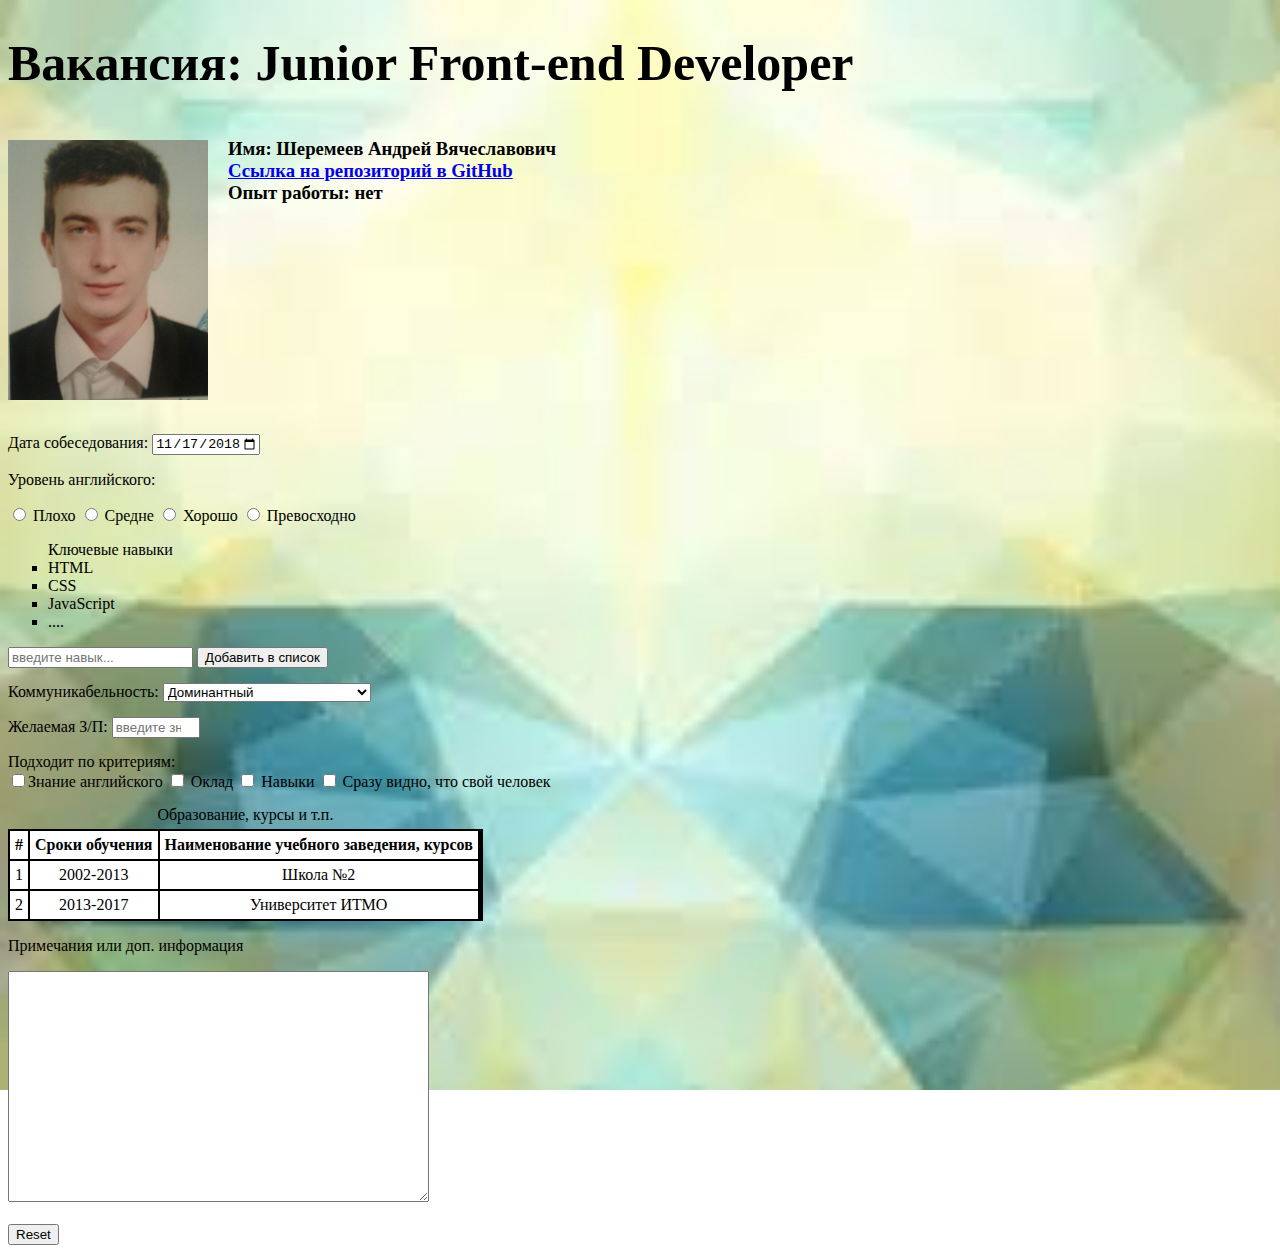
==== example.html @ d4a4b468 "Initial commit" ====
<!DOCTYPE html> 
<html>
<head>
    <title> Вакансия Junior Frot-end Developer</title> 
    <meta charset="utf-8">
    <link rel="stylesheet" href="style .css">
</head>
<body>
    <header>
        
            <h1>Вакансия: Junior Front-end Developer</h1>
            <div  >
                   
        
                <div class="info">
                    <img src="Photo.jpg"></div> 
                <h3><span>Имя: Шеремеев Андрей Вячеславович</span> <br>
                    <a href="https://github.com/Andrew-Sher/LevelUpJunFe.git">Ссылка на репозиторий в GitHub</a><br>
                <span>Опыт работы: нет</span></h3>
            
            </div>
    </header>
    <div class="skills">
    <div>
            <form action="..."><label for="intDate">Дата собеседования:</label> 
                <input type="date" id="intDate" name="interviewDate" value="2018-11-17" min="2018-11-17" max="2025-01-01">
                <!-- <img src="date.png" class="date"> -->
            </form>
            
        
    </div>
    <form action="...">
        <p>Уровень английского:</p>
        <input type="radio" name="levelEng" value="bad"> Плохо 
        <input type="radio" name="levelEng" value="middle"> Средне
        <input type="radio" name="levelEng" value="good"> Хорошо 
        <input type="radio" name="levelEng" value="perfect"> Превосходно
    </form>
    <div>
        <ul type="square">Ключевые навыки
            <li>HTML</li>
            <li>CSS</li>
            <li>JavaScript</li>
            <li>....</lli>

        </ul>
    </div>
    <div>
        <form action="...">
            <input type="text" name="skill" placeholder="введите навык..." > 
            <input type="submit" value="Добавить в список">
        </form>
    </div>
    <div>
        <form action="...">
            Коммуникабельность: <select>
                <option>Доминантный</option>
                <option>Мобильный</option>
                <option>Ригидный</option>
                <option> Интровертный</option>
                <option>Не пришел на собеседование</option>
            </select>
        </form>
    </div>
    <div>
        <form action="...">
            Желаемая З/П: <input type="number" name="cash" min="0" max="150000" placeholder="введите значение...">
        </form>
    </div>
    <div>
        <form action="...">
            Подходит по критериям:<br>
            <input type="checkbox" name="engLvl" value="eng" >Знание английского
            <input type="checkbox" name="zp" value="money"> Оклад
            <input type="checkbox" name="hands" value="skills"> Навыки
            <input type="checkbox" name="ourPerson" value="goodBoy"> Сразу видно, что свой человек
        </form>
    </div>
    
        <table>
            <caption>Образование, курсы и т.п.</caption>
            <thead>
                <th>#</th>
                <th>Сроки обучения </th>
                <th>Наименование учебного заведения, курсов</th>
            </thead>
            <tbody>
                <tr>
                    <td>1</td>
                    <td>2002-2013</td>
                    <td>Школа №2</td>
                </tr>
                <tr>
                    <td>2</td>
                    <td>2013-2017</td>
                    <td>Университет ИТМО</td>
                </tr>
            </tbody>
        </table>
        <form>
           
            <p>Примечания или доп. информация</p>
            <textarea rows="15" cols="50"></textarea><br>
            <br>
            <input type="reset">
        </form>
</div>
</body>
</htm<l>
---- style .css ----
html {
    background-color: grey;
    background: url(images.jpg)
    no-repeat center center fixed; 
  -webkit-background-size: cover;
  -moz-background-size: cover;
  -o-background-size: cover;
  background-size: cover;

}
img {
    width: 200px;

}
div {

    margin-top: 15px;
}
table{
    border-collapse: collapse;
    margin-top: 15px;
    background-color: white;
}
caption {
    padding-bottom: 5px;
}
th {
    border: 2px solid black;
    padding: 5px;
}
tr {
    text-align: center;
    border-right: 5px solid black
    
    
}
td { 
    padding: 5px;
    border: 2px solid black;
}
h1 {

    font-family: Marker Felt, fantasy;
    font-size: 50px;
}
h3 {
    padding-left: 220px;
    padding-top: 13px;
}
.info{
    float: left;
}
.skills {
    margin-top: 230px;
}
span{
    font-family: Comic Sans MS, Comic Sans, cursive
}
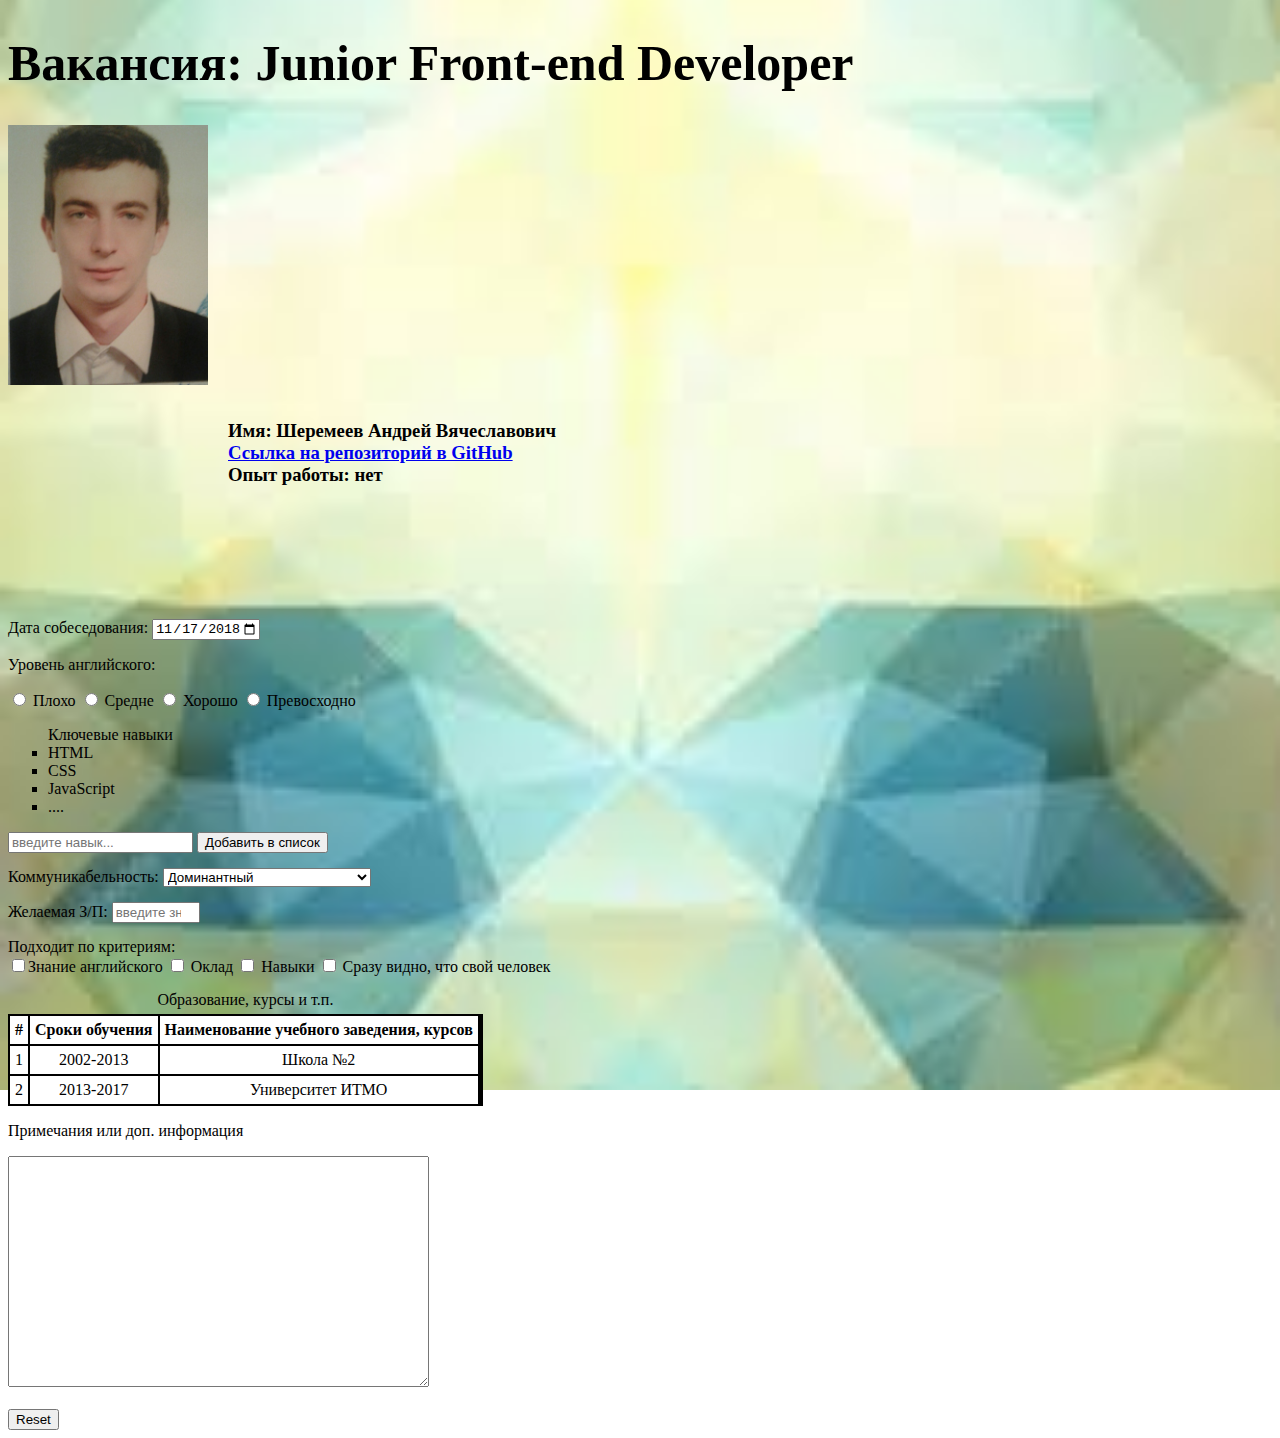
==== commit 56d336ec: "Work on the bugs" ====
--- a/example.html
+++ b/example.html
@@ -6,53 +6,46 @@
     <link rel="stylesheet" href="style .css">
 </head>
 <body>
-    <header>
-        
+    <header>   
             <h1>Вакансия: Junior Front-end Developer</h1>
             <div  >
-                   
-        
-                <div class="info">
+                <div class="photo">
                     <img src="Photo.jpg"></div> 
-                <h3><span>Имя: Шеремеев Андрей Вячеславович</span> <br>
+                <h3 class="info"><span>Имя: Шеремеев Андрей Вячеславович</span> <br>
                     <a href="https://github.com/Andrew-Sher/LevelUpJunFe.git">Ссылка на репозиторий в GitHub</a><br>
-                <span>Опыт работы: нет</span></h3>
-            
+                <span>Опыт работы: нет</span></h3>           
             </div>
     </header>
     <div class="skills">
+        <form action="...">
     <div>
-            <form action="..."><label for="intDate">Дата собеседования:</label> 
+            <label for="intDate">Дата собеседования:</label> 
                 <input type="date" id="intDate" name="interviewDate" value="2018-11-17" min="2018-11-17" max="2025-01-01">
-                <!-- <img src="date.png" class="date"> -->
-            </form>
-            
-        
+                 
     </div>
-    <form action="...">
+ 
         <p>Уровень английского:</p>
-        <input type="radio" name="levelEng" value="bad"> Плохо 
-        <input type="radio" name="levelEng" value="middle"> Средне
-        <input type="radio" name="levelEng" value="good"> Хорошо 
-        <input type="radio" name="levelEng" value="perfect"> Превосходно
-    </form>
+        <input type="radio" name="levelEng" value="bad" id="bad"> <label for="bad">Плохо</label> 
+        <input type="radio" name="levelEng" value="middle" id="middle"> <label for="middle">Средне</label>
+        <input type="radio" name="levelEng" value="good" id="good"> <label for="good">Хорошо </label>
+        <input type="radio" name="levelEng" value="perfect" id="perfect"> <label for="perfect">Превосходно</label>
+    
     <div>
         <ul type="square">Ключевые навыки
             <li>HTML</li>
             <li>CSS</li>
             <li>JavaScript</li>
             <li>....</lli>
-
         </ul>
     </div>
     <div>
-        <form action="...">
+        
             <input type="text" name="skill" placeholder="введите навык..." > 
             <input type="submit" value="Добавить в список">
-        </form>
+        
     </div>
     <div>
-        <form action="...">
+        
             Коммуникабельность: <select>
                 <option>Доминантный</option>
                 <option>Мобильный</option>
@@ -60,23 +53,22 @@
                 <option> Интровертный</option>
                 <option>Не пришел на собеседование</option>
             </select>
-        </form>
+        
     </div>
     <div>
-        <form action="...">
+        
             Желаемая З/П: <input type="number" name="cash" min="0" max="150000" placeholder="введите значение...">
-        </form>
+        
     </div>
     <div>
-        <form action="...">
+        
             Подходит по критериям:<br>
-            <input type="checkbox" name="engLvl" value="eng" >Знание английского
-            <input type="checkbox" name="zp" value="money"> Оклад
-            <input type="checkbox" name="hands" value="skills"> Навыки
-            <input type="checkbox" name="ourPerson" value="goodBoy"> Сразу видно, что свой человек
-        </form>
+            <input type="checkbox" name="engLvl" value="eng" id="check1"><label for="check1">Знание английского</label>
+            <input type="checkbox" name="zp" value="money" id="check2"> <label for="check2">Оклад</label>
+            <input type="checkbox" name="hands" value="skills" id="check3"> <label for="check3">Навыки</label>
+            <input type="checkbox" name="ourPerson" value="goodBoy" id="check4"> <label for="check4">Сразу видно, что свой человек</label>
+        
     </div>
-    
         <table>
             <caption>Образование, курсы и т.п.</caption>
             <thead>
@@ -97,9 +89,8 @@
                 </tr>
             </tbody>
         </table>
-        <form>
-           
-            <p>Примечания или доп. информация</p>
+       
+           <p>Примечания или доп. информация</p>
             <textarea rows="15" cols="50"></textarea><br>
             <br>
             <input type="reset">
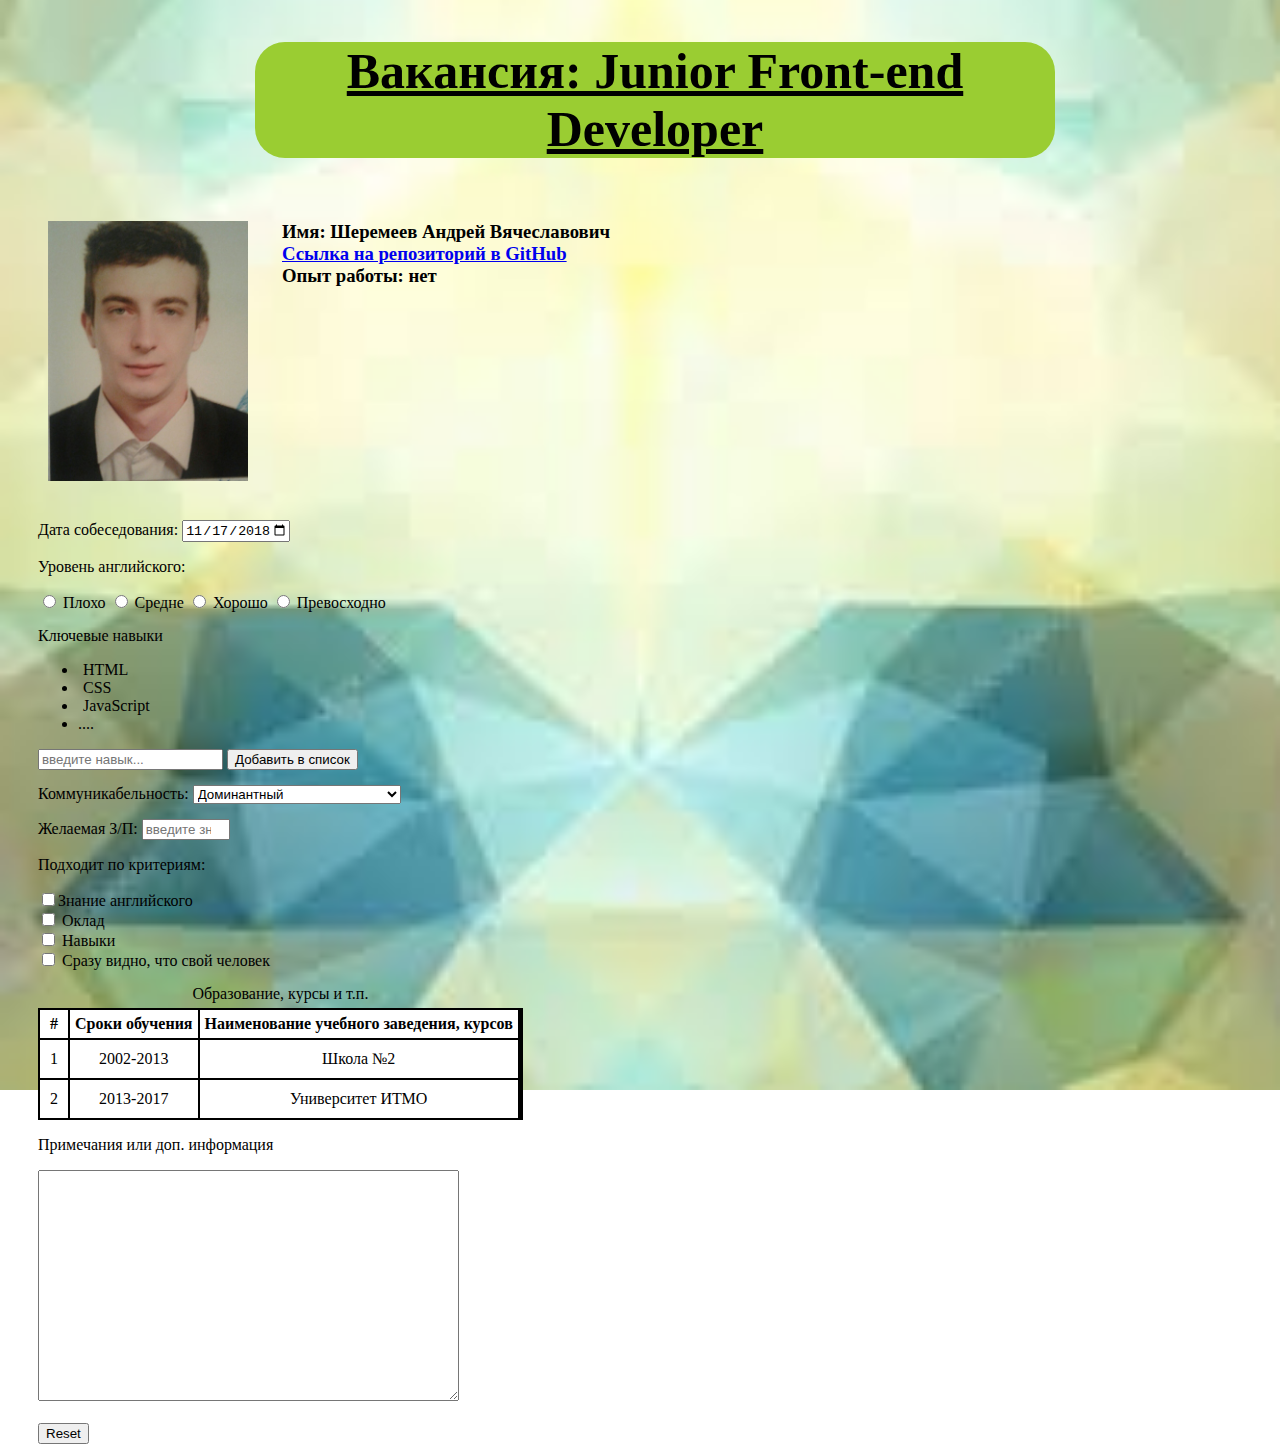
==== commit 3d94a3fc: "Hw2" ====
--- a/example.html
+++ b/example.html
@@ -3,24 +3,25 @@
 <head>
     <title> Вакансия Junior Frot-end Developer</title> 
     <meta charset="utf-8">
+    <link rel="stylesheet" href="https://use.fontawesome.com/releases/v5.5.0/css/all.css" integrity="sha384-B4dIYHKNBt8Bc12p+WXckhzcICo0wtJAoU8YZTY5qE0Id1GSseTk6S+L3BlXeVIU" crossorigin="anonymous">
     <link rel="stylesheet" href="style .css">
 </head>
 <body>
     <header>   
             <h1>Вакансия: Junior Front-end Developer</h1>
-            <div  >
-                <div class="photo">
-                    <img src="Photo.jpg"></div> 
-                <h3 class="info"><span>Имя: Шеремеев Андрей Вячеславович</span> <br>
+        </header>
+            <div >
+                <div class="divPhoto">
+                    <img src="Photo.jpg" class="photo" title="Hello:-)"></div> 
+                <h3 class="info"><span class="name">Имя: Шеремеев Андрей Вячеславович</span> <br>
                     <a href="https://github.com/Andrew-Sher/LevelUpJunFe.git">Ссылка на репозиторий в GitHub</a><br>
                 <span>Опыт работы: нет</span></h3>           
             </div>
-    </header>
     <div class="skills">
         <form action="...">
     <div>
-            <label for="intDate">Дата собеседования:</label> 
-                <input type="date" id="intDate" name="interviewDate" value="2018-11-17" min="2018-11-17" max="2025-01-01">
+            <label for="intDate" >Дата собеседования: 
+                <span class="list"><input type="date" id="intDate" name="interviewDate" value="2018-11-17" min="2018-11-17" max="2025-01-01"></span></label>
                  
     </div>
  
@@ -31,10 +32,11 @@
         <input type="radio" name="levelEng" value="perfect" id="perfect"> <label for="perfect">Превосходно</label>
     
     <div>
-        <ul type="square">Ключевые навыки
-            <li>HTML</li>
-            <li>CSS</li>
-            <li>JavaScript</li>
+            Ключевые навыки
+        <ul>
+            <li><i class="fas fa-code"></i>HTML</li>
+            <li> <i class="fab fa-css3-alt"></i>CSS</li>
+            <li> <i class="fab fa-js"></i>JavaScript</li>
             <li>....</lli>
         </ul>
     </div>
@@ -45,8 +47,8 @@
         
     </div>
     <div>
-        
-            Коммуникабельность: <select>
+         Коммуникабельность: 
+         <select>
                 <option>Доминантный</option>
                 <option>Мобильный</option>
                 <option>Ригидный</option>
@@ -62,12 +64,13 @@
     </div>
     <div>
         
-            Подходит по критериям:<br>
-            <input type="checkbox" name="engLvl" value="eng" id="check1"><label for="check1">Знание английского</label>
-            <input type="checkbox" name="zp" value="money" id="check2"> <label for="check2">Оклад</label>
-            <input type="checkbox" name="hands" value="skills" id="check3"> <label for="check3">Навыки</label>
-            <input type="checkbox" name="ourPerson" value="goodBoy" id="check4"> <label for="check4">Сразу видно, что свой человек</label>
-        
+           <p> Подходит по критериям:</p>
+            <div>
+                <input type="checkbox" name="engLvl" value="eng" id="check1"><label for="check1"><span class="boxeng">Знание английского</span></label><br>
+                <input type="checkbox" name="zp" value="money" id="check2"> <label for="check2" >Оклад</label><br>
+                <input type="checkbox" name="hands" value="skills" id="check3"> <label for="check3" >Навыки</label><br>
+                <input type="checkbox" name="ourPerson" value="goodBoy" id="check4"> <label for="check4">Сразу видно, что свой человек</label>
+            </div>
     </div>
         <table>
             <caption>Образование, курсы и т.п.</caption>
@@ -77,12 +80,12 @@
                 <th>Наименование учебного заведения, курсов</th>
             </thead>
             <tbody>
-                <tr>
+                <tr class="table">
                     <td>1</td>
                     <td>2002-2013</td>
                     <td>Школа №2</td>
                 </tr>
-                <tr>
+                <tr class="table">
                     <td>2</td>
                     <td>2013-2017</td>
                     <td>Университет ИТМО</td>
--- a/style .css
+++ b/style .css
@@ -2,20 +2,12 @@
     background-color: grey;
     background: url(images.jpg)
     no-repeat center center fixed; 
-  -webkit-background-size: cover;
-  -moz-background-size: cover;
-  -o-background-size: cover;
-  background-size: cover;
-
-}
-img {
-    width: 200px;
-
-}
-div {
-
-    margin-top: 15px;
-}
+    background-size: cover;
+    margin-left: 30px; 
+ }
+ header {
+     text-align: center;
+ }
 table{
     border-collapse: collapse;
     margin-top: 15px;
@@ -30,29 +22,67 @@
 }
 tr {
     text-align: center;
-    border-right: 5px solid black
-    
-    
+    border-right: 5px solid black;
+}
+tr.table:hover {
+    background-color: rgb(197, 195, 195);
 }
 td { 
-    padding: 5px;
+    padding: 10px;
     border: 2px solid black;
 }
 h1 {
-
+    display: inline-block;
     font-family: Marker Felt, fantasy;
     font-size: 50px;
+    background-color: yellowgreen;
+    border-radius: 30px;
+    text-align: center;
+    width: 800px;
+    margin-left: px;
+    text-decoration: underline;
 }
-h3 {
-    padding-left: 220px;
-    padding-top: 13px;
+.photo{
+    width: 200px;
+    margin-left: 10px;
+    margin-bottom: 15px;
 }
 .info{
-    float: left;
+    display: inline-block;
+    vertical-align: top;  
+    margin-left: 30px;
+    margin-top: 15px;
+    font-family: Trattatello, fantasy;
+
 }
-.skills {
-    margin-top: 230px;
+.divPhoto {
+    display: inline-block;
 }
-span{
-    font-family: Comic Sans MS, Comic Sans, cursive
-}+img:hover {
+    border: 3px solid grey;
+    border-style: dotted;
+    padding: 10px;
+    width: 250px;
+    transition: 5s;
+}
+div {
+    margin-top: 15px;
+}
+.list::after {
+    content: '\f073';
+    font-family: 'Font Awesome 5 Free';
+    font-size: 23px;
+    padding-left: 5px;
+    align: center;
+}
+i {
+    padding-right: 5px;
+}
+[type="number"]:hover , [type="text"]:hover , [type="date"]:hover {
+    background-color: lightskyblue;
+}
+input[type="checkbox"]:checked + label {
+    color: green;
+    text-decoration: underline;
+}
+
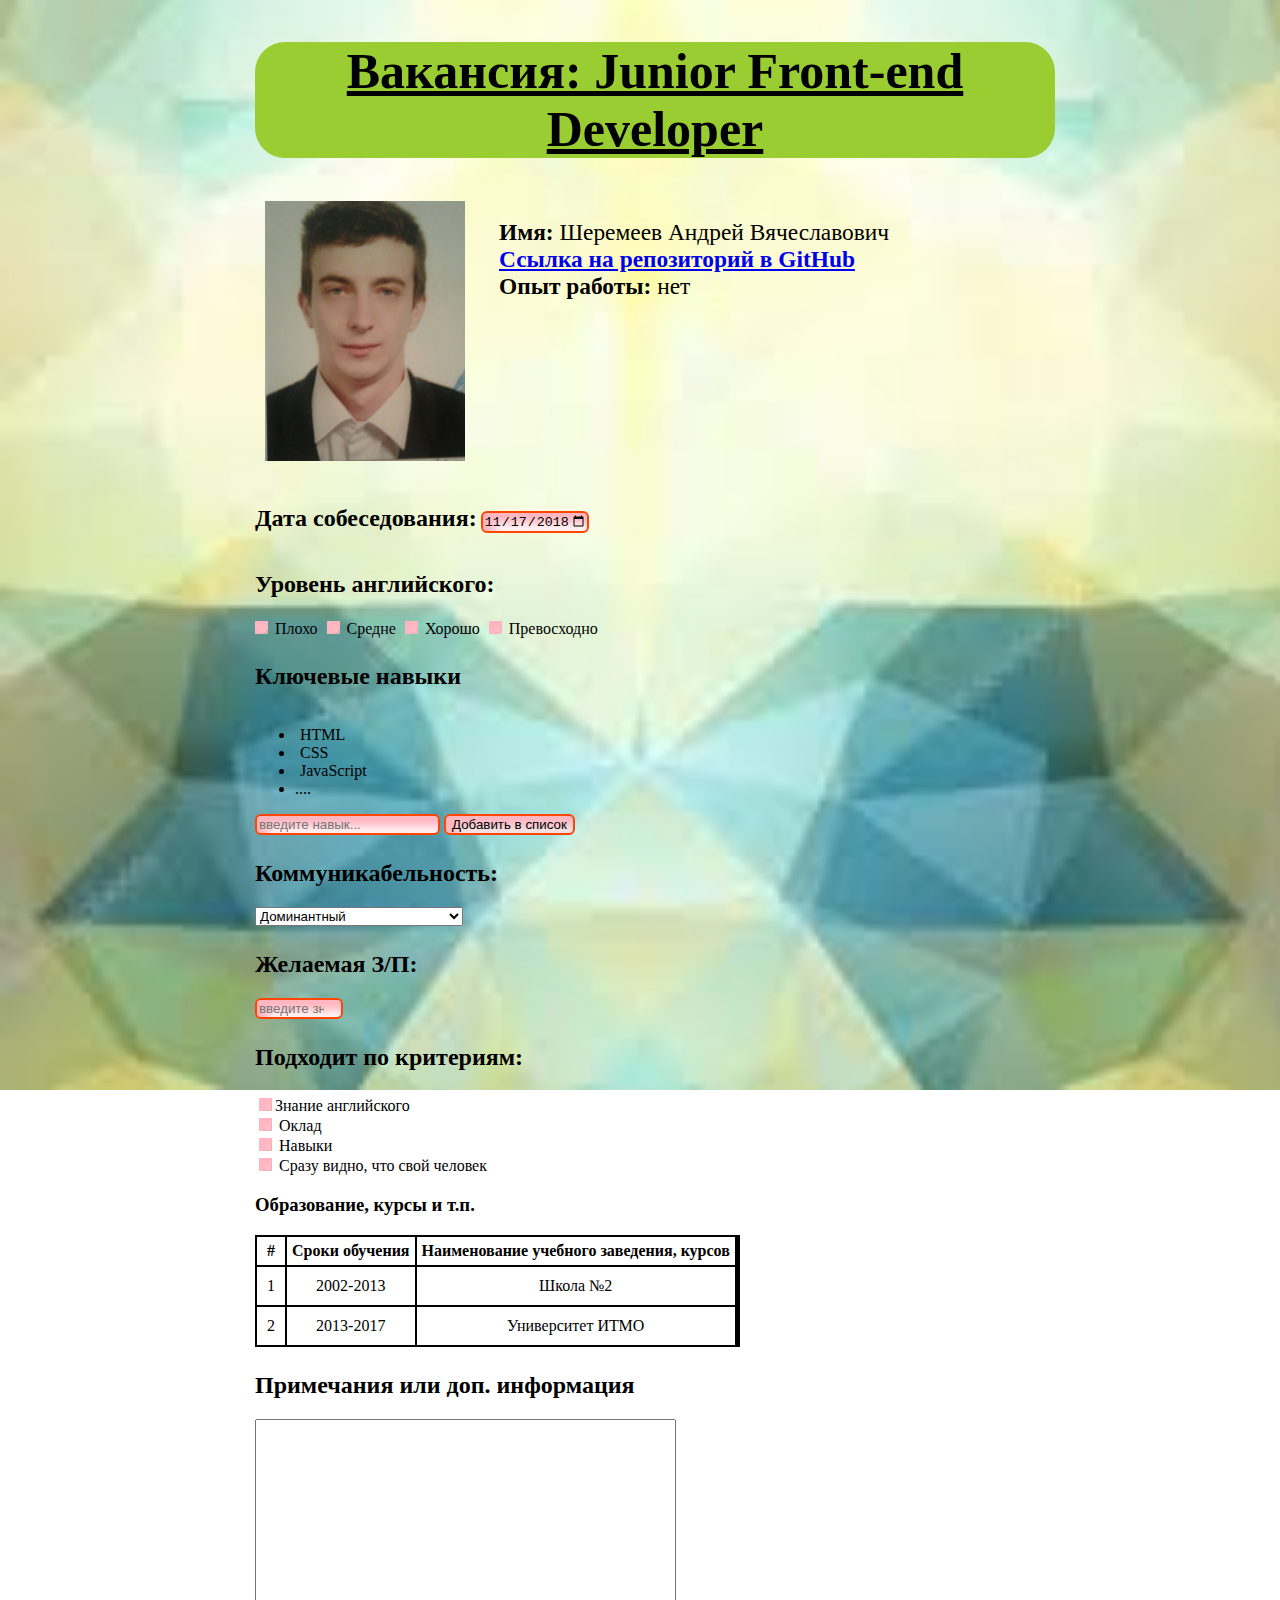
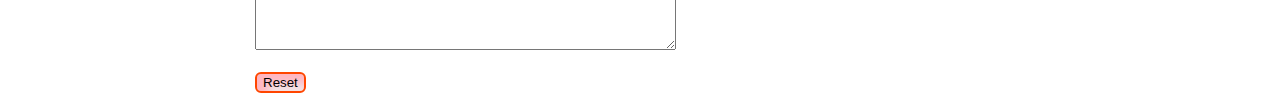
==== commit 667e7589: "Second Hw" ====
--- a/example.html
+++ b/example.html
@@ -7,32 +7,34 @@
     <link rel="stylesheet" href="style .css">
 </head>
 <body>
-    <header>   
+   <div class="mainContent">
+        <header>   
             <h1>Вакансия: Junior Front-end Developer</h1>
         </header>
             <div >
                 <div class="divPhoto">
                     <img src="Photo.jpg" class="photo" title="Hello:-)"></div> 
-                <h3 class="info"><span class="name">Имя: Шеремеев Андрей Вячеславович</span> <br>
+                <div class="info"> <h3>Имя: <span class="name">Шеремеев Андрей Вячеславович</span> <br>
                     <a href="https://github.com/Andrew-Sher/LevelUpJunFe.git">Ссылка на репозиторий в GitHub</a><br>
-                <span>Опыт работы: нет</span></h3>           
+                 Опыт работы: <span class="name">нет</span></h3>
+                </div>           
             </div>
     <div class="skills">
         <form action="...">
     <div>
-            <label for="intDate" >Дата собеседования: 
+            <label for="intDate"><h2>Дата собеседования:</h2> 
                 <span class="list"><input type="date" id="intDate" name="interviewDate" value="2018-11-17" min="2018-11-17" max="2025-01-01"></span></label>
                  
     </div>
  
-        <p>Уровень английского:</p>
+        <h2>Уровень английского:</h2><br>
         <input type="radio" name="levelEng" value="bad" id="bad"> <label for="bad">Плохо</label> 
         <input type="radio" name="levelEng" value="middle" id="middle"> <label for="middle">Средне</label>
         <input type="radio" name="levelEng" value="good" id="good"> <label for="good">Хорошо </label>
         <input type="radio" name="levelEng" value="perfect" id="perfect"> <label for="perfect">Превосходно</label>
     
     <div>
-            Ключевые навыки
+            <h2>Ключевые навыки</h2>
         <ul>
             <li><i class="fas fa-code"></i>HTML</li>
             <li> <i class="fab fa-css3-alt"></i>CSS</li>
@@ -41,13 +43,11 @@
         </ul>
     </div>
     <div>
-        
             <input type="text" name="skill" placeholder="введите навык..." > 
-            <input type="submit" value="Добавить в список">
-        
+            <input type="button" value="Добавить в список">
     </div>
     <div>
-         Коммуникабельность: 
+        <h2>Коммуникабельность:</h2><br> 
          <select>
                 <option>Доминантный</option>
                 <option>Мобильный</option>
@@ -59,12 +59,13 @@
     </div>
     <div>
         
-            Желаемая З/П: <input type="number" name="cash" min="0" max="150000" placeholder="введите значение...">
+           <h2>Желаемая З/П:</h2><br>
+            <input type="number" name="cash" min="0" max="150000" placeholder="введите значение...">
         
     </div>
     <div>
         
-           <p> Подходит по критериям:</p>
+           <h2>Подходит по критериям:</h2><br>
             <div>
                 <input type="checkbox" name="engLvl" value="eng" id="check1"><label for="check1"><span class="boxeng">Знание английского</span></label><br>
                 <input type="checkbox" name="zp" value="money" id="check2"> <label for="check2" >Оклад</label><br>
@@ -72,8 +73,10 @@
                 <input type="checkbox" name="ourPerson" value="goodBoy" id="check4"> <label for="check4">Сразу видно, что свой человек</label>
             </div>
     </div>
+      
+        <h3>Образование, курсы и т.п.</h3>
+       <div>
         <table>
-            <caption>Образование, курсы и т.п.</caption>
             <thead>
                 <th>#</th>
                 <th>Сроки обучения </th>
@@ -92,12 +95,14 @@
                 </tr>
             </tbody>
         </table>
-       
-           <p>Примечания или доп. информация</p>
+        </div>
+        <div>
+           <h2>Примечания или доп. информация</h2><br>
             <textarea rows="15" cols="50"></textarea><br>
             <br>
             <input type="reset">
+        </div>
         </form>
-</div>
+    </div>    
 </body>
 </htm<l>--- a/style .css
+++ b/style .css
@@ -3,11 +3,22 @@
     background: url(images.jpg)
     no-repeat center center fixed; 
     background-size: cover;
-    margin-left: 30px; 
+    margin-left: 30px;
+ }
+ .mainContent{
+     width: 800px;
+     margin-left: auto;
+     margin-right: auto;
  }
  header {
      text-align: center;
  }
+ .name {
+    font-weight: normal;
+ }
+ #bad {
+     margin-left: 0px;
+ } 
 table{
     border-collapse: collapse;
     margin-top: 15px;
@@ -31,6 +42,11 @@
     padding: 10px;
     border: 2px solid black;
 }
+input {
+    border: 2px solid orangered;
+    border-radius: 6px;
+    box-shadow: inset 8px 8px 10px 3px lightpink;
+}
 h1 {
     display: inline-block;
     font-family: Marker Felt, fantasy;
@@ -42,7 +58,18 @@
     margin-left: px;
     text-decoration: underline;
 }
-.photo{
+a:hover {
+    box-shadow: inset 0 0 1em gold;
+    border-radius: 30px;
+    padding: 10px;   
+}
+    input[type="radio"]:checked + label {
+    border: 2px solid red; 
+    background-color: lightgreen;
+    border-radius: 40px;
+    padding: 5px;
+}
+.photo {
     width: 200px;
     margin-left: 10px;
     margin-bottom: 15px;
@@ -51,9 +78,10 @@
     display: inline-block;
     vertical-align: top;  
     margin-left: 30px;
-    margin-top: 15px;
-    font-family: Trattatello, fantasy;
-
+    margin-top: 0px;
+    font-family: Luminari, fantasy;
+    font-size: 20px;
+    text-align: left;
 }
 .divPhoto {
     display: inline-block;
@@ -66,14 +94,20 @@
     transition: 5s;
 }
 div {
-    margin-top: 15px;
+    margin-top: 5px;
+}
+h2 {
+    display: inline-block;
+}
+.list {
+    display: inline-block;
 }
 .list::after {
     content: '\f073';
     font-family: 'Font Awesome 5 Free';
     font-size: 23px;
     padding-left: 5px;
-    align: center;
+    text-align: center;
 }
 i {
     padding-right: 5px;
